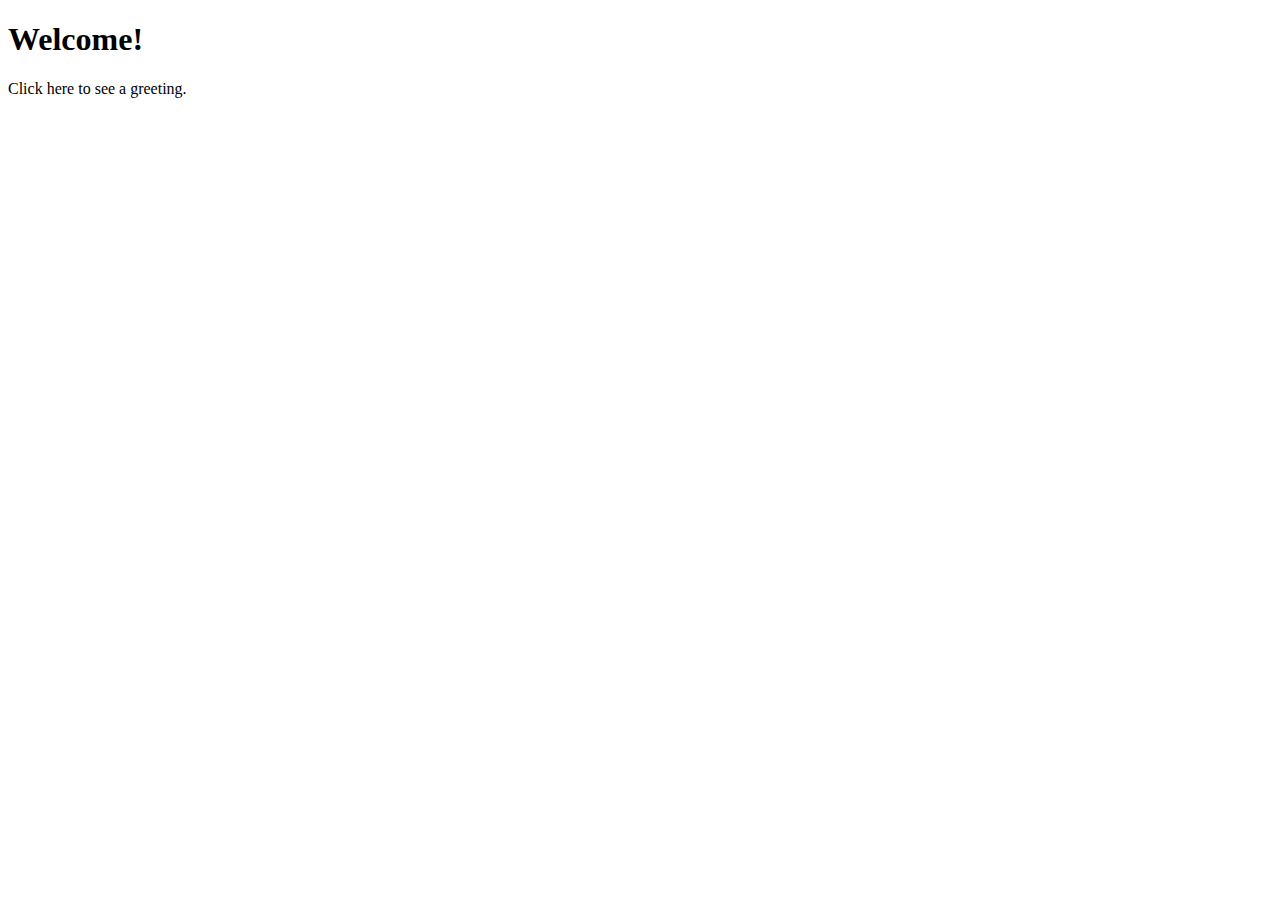
==== src/main/resources/templates/home.html @ ed812a71 "login page complete" ====
<!DOCTYPE html>
<html xmlns="http://www.w3.org/1999/xhtml" xmlns:th="https://www.thymeleaf.org" xmlns:sec="https://www.thymeleaf.org/thymeleaf-extras-springsecurity3">
<head>
  <title>Spring Security Example</title>
</head>
<body>
<h1>Welcome!</h1>

<p>Click <a th:href="@{/hello}">here</a> to see a greeting.</p>
</body>
</html>
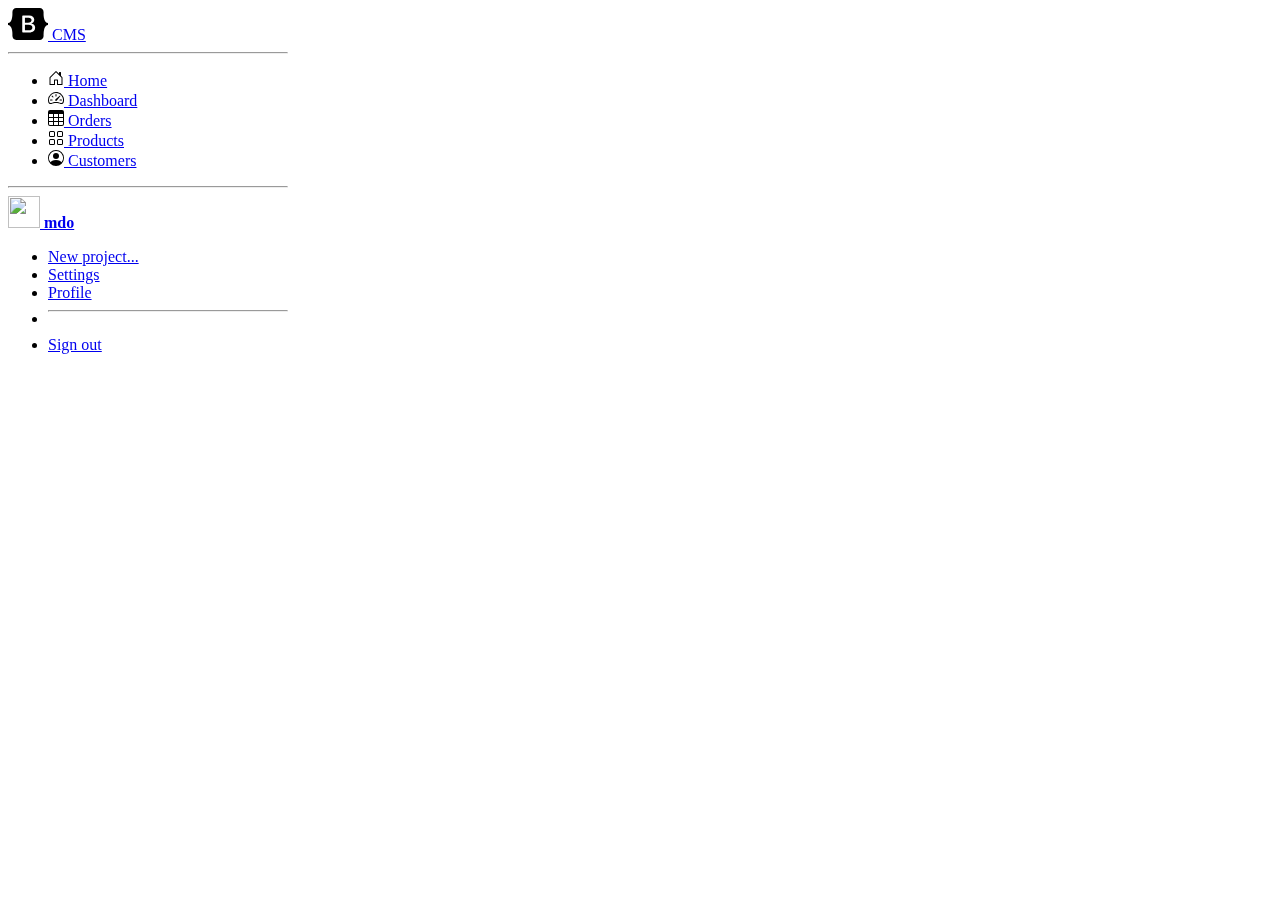
==== commit 39d1f649: "Validation in register form complete" ====
--- a/src/main/resources/templates/home.html
+++ b/src/main/resources/templates/home.html
@@ -1,11 +1,201 @@
 <!DOCTYPE html>
 <html xmlns="http://www.w3.org/1999/xhtml" xmlns:th="https://www.thymeleaf.org" xmlns:sec="https://www.thymeleaf.org/thymeleaf-extras-springsecurity3">
 <head>
-  <title>Spring Security Example</title>
+  <meta charset="UTF-8">
+  <meta http-equiv="X-UA-Compatible" content="IE=edge">
+  <meta name="viewport" content="width=device-width, initial-scale=1.0">
+  <title>Document</title>
+  <style>
+        .bd-placeholder-img {
+            font-size: 1.125rem;
+            text-anchor: middle;
+            -webkit-user-select: none;
+            -moz-user-select: none;
+            user-select: none;
+        }
+
+        @media (min-width: 768px) {
+            .bd-placeholder-img-lg {
+                font-size: 3.5rem;
+            }
+        }
+    </style>
+  <link href="https://cdn.jsdelivr.net/npm/bootstrap@5.0.2/dist/css/bootstrap.min.css" rel="stylesheet"
+        integrity="sha384-EVSTQN3/azprG1Anm3QDgpJLIm9Nao0Yz1ztcQTwFspd3yD65VohhpuuCOmLASjC" crossorigin="anonymous">
+  <link rel="stylesheet" href="/css/mystyle.css">
 </head>
+
 <body>
-<h1>Welcome!</h1>
+<svg xmlns="http://www.w3.org/2000/svg" style="display: none;">
+  <symbol id="bootstrap" viewBox="0 0 118 94">
+    <title>Bootstrap</title>
+    <path fill-rule="evenodd" clip-rule="evenodd"
+          d="M24.509 0c-6.733 0-11.715 5.893-11.492 12.284.214 6.14-.064 14.092-2.066 20.577C8.943 39.365 5.547 43.485 0 44.014v5.972c5.547.529 8.943 4.649 10.951 11.153 2.002 6.485 2.28 14.437 2.066 20.577C12.794 88.106 17.776 94 24.51 94H93.5c6.733 0 11.714-5.893 11.491-12.284-.214-6.14.064-14.092 2.066-20.577 2.009-6.504 5.396-10.624 10.943-11.153v-5.972c-5.547-.529-8.934-4.649-10.943-11.153-2.002-6.484-2.28-14.437-2.066-20.577C105.214 5.894 100.233 0 93.5 0H24.508zM80 57.863C80 66.663 73.436 72 62.543 72H44a2 2 0 01-2-2V24a2 2 0 012-2h18.437c9.083 0 15.044 4.92 15.044 12.474 0 5.302-4.01 10.049-9.119 10.88v.277C75.317 46.394 80 51.21 80 57.863zM60.521 28.34H49.948v14.934h8.905c6.884 0 10.68-2.772 10.68-7.727 0-4.643-3.264-7.207-9.012-7.207zM49.948 49.2v16.458H60.91c7.167 0 10.964-2.876 10.964-8.281 0-5.406-3.903-8.178-11.425-8.178H49.948z">
+    </path>
+  </symbol>
+  <symbol id="home" viewBox="0 0 16 16">
+    <path
+            d="M8.354 1.146a.5.5 0 0 0-.708 0l-6 6A.5.5 0 0 0 1.5 7.5v7a.5.5 0 0 0 .5.5h4.5a.5.5 0 0 0 .5-.5v-4h2v4a.5.5 0 0 0 .5.5H14a.5.5 0 0 0 .5-.5v-7a.5.5 0 0 0-.146-.354L13 5.793V2.5a.5.5 0 0 0-.5-.5h-1a.5.5 0 0 0-.5.5v1.293L8.354 1.146zM2.5 14V7.707l5.5-5.5 5.5 5.5V14H10v-4a.5.5 0 0 0-.5-.5h-3a.5.5 0 0 0-.5.5v4H2.5z">
+    </path>
+  </symbol>
+  <symbol id="speedometer2" viewBox="0 0 16 16">
+    <path
+            d="M8 4a.5.5 0 0 1 .5.5V6a.5.5 0 0 1-1 0V4.5A.5.5 0 0 1 8 4zM3.732 5.732a.5.5 0 0 1 .707 0l.915.914a.5.5 0 1 1-.708.708l-.914-.915a.5.5 0 0 1 0-.707zM2 10a.5.5 0 0 1 .5-.5h1.586a.5.5 0 0 1 0 1H2.5A.5.5 0 0 1 2 10zm9.5 0a.5.5 0 0 1 .5-.5h1.5a.5.5 0 0 1 0 1H12a.5.5 0 0 1-.5-.5zm.754-4.246a.389.389 0 0 0-.527-.02L7.547 9.31a.91.91 0 1 0 1.302 1.258l3.434-4.297a.389.389 0 0 0-.029-.518z">
+    </path>
+    <path fill-rule="evenodd"
+          d="M0 10a8 8 0 1 1 15.547 2.661c-.442 1.253-1.845 1.602-2.932 1.25C11.309 13.488 9.475 13 8 13c-1.474 0-3.31.488-4.615.911-1.087.352-2.49.003-2.932-1.25A7.988 7.988 0 0 1 0 10zm8-7a7 7 0 0 0-6.603 9.329c.203.575.923.876 1.68.63C4.397 12.533 6.358 12 8 12s3.604.532 4.923.96c.757.245 1.477-.056 1.68-.631A7 7 0 0 0 8 3z">
+    </path>
+  </symbol>
+  <symbol id="table" viewBox="0 0 16 16">
+    <path
+            d="M0 2a2 2 0 0 1 2-2h12a2 2 0 0 1 2 2v12a2 2 0 0 1-2 2H2a2 2 0 0 1-2-2V2zm15 2h-4v3h4V4zm0 4h-4v3h4V8zm0 4h-4v3h3a1 1 0 0 0 1-1v-2zm-5 3v-3H6v3h4zm-5 0v-3H1v2a1 1 0 0 0 1 1h3zm-4-4h4V8H1v3zm0-4h4V4H1v3zm5-3v3h4V4H6zm4 4H6v3h4V8z">
+    </path>
+  </symbol>
+  <symbol id="people-circle" viewBox="0 0 16 16">
+    <path d="M11 6a3 3 0 1 1-6 0 3 3 0 0 1 6 0z"></path>
+    <path fill-rule="evenodd"
+          d="M0 8a8 8 0 1 1 16 0A8 8 0 0 1 0 8zm8-7a7 7 0 0 0-5.468 11.37C3.242 11.226 4.805 10 8 10s4.757 1.225 5.468 2.37A7 7 0 0 0 8 1z">
+    </path>
+  </symbol>
+  <symbol id="grid" viewBox="0 0 16 16">
+    <path
+            d="M1 2.5A1.5 1.5 0 0 1 2.5 1h3A1.5 1.5 0 0 1 7 2.5v3A1.5 1.5 0 0 1 5.5 7h-3A1.5 1.5 0 0 1 1 5.5v-3zM2.5 2a.5.5 0 0 0-.5.5v3a.5.5 0 0 0 .5.5h3a.5.5 0 0 0 .5-.5v-3a.5.5 0 0 0-.5-.5h-3zm6.5.5A1.5 1.5 0 0 1 10.5 1h3A1.5 1.5 0 0 1 15 2.5v3A1.5 1.5 0 0 1 13.5 7h-3A1.5 1.5 0 0 1 9 5.5v-3zm1.5-.5a.5.5 0 0 0-.5.5v3a.5.5 0 0 0 .5.5h3a.5.5 0 0 0 .5-.5v-3a.5.5 0 0 0-.5-.5h-3zM1 10.5A1.5 1.5 0 0 1 2.5 9h3A1.5 1.5 0 0 1 7 10.5v3A1.5 1.5 0 0 1 5.5 15h-3A1.5 1.5 0 0 1 1 13.5v-3zm1.5-.5a.5.5 0 0 0-.5.5v3a.5.5 0 0 0 .5.5h3a.5.5 0 0 0 .5-.5v-3a.5.5 0 0 0-.5-.5h-3zm6.5.5A1.5 1.5 0 0 1 10.5 9h3a1.5 1.5 0 0 1 1.5 1.5v3a1.5 1.5 0 0 1-1.5 1.5h-3A1.5 1.5 0 0 1 9 13.5v-3zm1.5-.5a.5.5 0 0 0-.5.5v3a.5.5 0 0 0 .5.5h3a.5.5 0 0 0 .5-.5v-3a.5.5 0 0 0-.5-.5h-3z">
+    </path>
+  </symbol>
+  <symbol id="collection" viewBox="0 0 16 16">
+    <path
+            d="M2.5 3.5a.5.5 0 0 1 0-1h11a.5.5 0 0 1 0 1h-11zm2-2a.5.5 0 0 1 0-1h7a.5.5 0 0 1 0 1h-7zM0 13a1.5 1.5 0 0 0 1.5 1.5h13A1.5 1.5 0 0 0 16 13V6a1.5 1.5 0 0 0-1.5-1.5h-13A1.5 1.5 0 0 0 0 6v7zm1.5.5A.5.5 0 0 1 1 13V6a.5.5 0 0 1 .5-.5h13a.5.5 0 0 1 .5.5v7a.5.5 0 0 1-.5.5h-13z">
+    </path>
+  </symbol>
+  <symbol id="calendar3" viewBox="0 0 16 16">
+    <path
+            d="M14 0H2a2 2 0 0 0-2 2v12a2 2 0 0 0 2 2h12a2 2 0 0 0 2-2V2a2 2 0 0 0-2-2zM1 3.857C1 3.384 1.448 3 2 3h12c.552 0 1 .384 1 .857v10.286c0 .473-.448.857-1 .857H2c-.552 0-1-.384-1-.857V3.857z">
+    </path>
+    <path
+            d="M6.5 7a1 1 0 1 0 0-2 1 1 0 0 0 0 2zm3 0a1 1 0 1 0 0-2 1 1 0 0 0 0 2zm3 0a1 1 0 1 0 0-2 1 1 0 0 0 0 2zm-9 3a1 1 0 1 0 0-2 1 1 0 0 0 0 2zm3 0a1 1 0 1 0 0-2 1 1 0 0 0 0 2zm3 0a1 1 0 1 0 0-2 1 1 0 0 0 0 2zm3 0a1 1 0 1 0 0-2 1 1 0 0 0 0 2zm-9 3a1 1 0 1 0 0-2 1 1 0 0 0 0 2zm3 0a1 1 0 1 0 0-2 1 1 0 0 0 0 2zm3 0a1 1 0 1 0 0-2 1 1 0 0 0 0 2z">
+    </path>
+  </symbol>
+  <symbol id="chat-quote-fill" viewBox="0 0 16 16">
+    <path
+            d="M16 8c0 3.866-3.582 7-8 7a9.06 9.06 0 0 1-2.347-.306c-.584.296-1.925.864-4.181 1.234-.2.032-.352-.176-.273-.362.354-.836.674-1.95.77-2.966C.744 11.37 0 9.76 0 8c0-3.866 3.582-7 8-7s8 3.134 8 7zM7.194 6.766a1.688 1.688 0 0 0-.227-.272 1.467 1.467 0 0 0-.469-.324l-.008-.004A1.785 1.785 0 0 0 5.734 6C4.776 6 4 6.746 4 7.667c0 .92.776 1.666 1.734 1.666.343 0 .662-.095.931-.26-.137.389-.39.804-.81 1.22a.405.405 0 0 0 .011.59c.173.16.447.155.614-.01 1.334-1.329 1.37-2.758.941-3.706a2.461 2.461 0 0 0-.227-.4zM11 9.073c-.136.389-.39.804-.81 1.22a.405.405 0 0 0 .012.59c.172.16.446.155.613-.01 1.334-1.329 1.37-2.758.942-3.706a2.466 2.466 0 0 0-.228-.4 1.686 1.686 0 0 0-.227-.273 1.466 1.466 0 0 0-.469-.324l-.008-.004A1.785 1.785 0 0 0 10.07 6c-.957 0-1.734.746-1.734 1.667 0 .92.777 1.666 1.734 1.666.343 0 .662-.095.931-.26z">
+    </path>
+  </symbol>
+  <symbol id="cpu-fill" viewBox="0 0 16 16">
+    <path d="M6.5 6a.5.5 0 0 0-.5.5v3a.5.5 0 0 0 .5.5h3a.5.5 0 0 0 .5-.5v-3a.5.5 0 0 0-.5-.5h-3z"></path>
+    <path
+            d="M5.5.5a.5.5 0 0 0-1 0V2A2.5 2.5 0 0 0 2 4.5H.5a.5.5 0 0 0 0 1H2v1H.5a.5.5 0 0 0 0 1H2v1H.5a.5.5 0 0 0 0 1H2v1H.5a.5.5 0 0 0 0 1H2A2.5 2.5 0 0 0 4.5 14v1.5a.5.5 0 0 0 1 0V14h1v1.5a.5.5 0 0 0 1 0V14h1v1.5a.5.5 0 0 0 1 0V14h1v1.5a.5.5 0 0 0 1 0V14a2.5 2.5 0 0 0 2.5-2.5h1.5a.5.5 0 0 0 0-1H14v-1h1.5a.5.5 0 0 0 0-1H14v-1h1.5a.5.5 0 0 0 0-1H14v-1h1.5a.5.5 0 0 0 0-1H14A2.5 2.5 0 0 0 11.5 2V.5a.5.5 0 0 0-1 0V2h-1V.5a.5.5 0 0 0-1 0V2h-1V.5a.5.5 0 0 0-1 0V2h-1V.5zm1 4.5h3A1.5 1.5 0 0 1 11 6.5v3A1.5 1.5 0 0 1 9.5 11h-3A1.5 1.5 0 0 1 5 9.5v-3A1.5 1.5 0 0 1 6.5 5z">
+    </path>
+  </symbol>
+  <symbol id="gear-fill" viewBox="0 0 16 16">
+    <path
+            d="M9.405 1.05c-.413-1.4-2.397-1.4-2.81 0l-.1.34a1.464 1.464 0 0 1-2.105.872l-.31-.17c-1.283-.698-2.686.705-1.987 1.987l.169.311c.446.82.023 1.841-.872 2.105l-.34.1c-1.4.413-1.4 2.397 0 2.81l.34.1a1.464 1.464 0 0 1 .872 2.105l-.17.31c-.698 1.283.705 2.686 1.987 1.987l.311-.169a1.464 1.464 0 0 1 2.105.872l.1.34c.413 1.4 2.397 1.4 2.81 0l.1-.34a1.464 1.464 0 0 1 2.105-.872l.31.17c1.283.698 2.686-.705 1.987-1.987l-.169-.311a1.464 1.464 0 0 1 .872-2.105l.34-.1c1.4-.413 1.4-2.397 0-2.81l-.34-.1a1.464 1.464 0 0 1-.872-2.105l.17-.31c.698-1.283-.705-2.686-1.987-1.987l-.311.169a1.464 1.464 0 0 1-2.105-.872l-.1-.34zM8 10.93a2.929 2.929 0 1 1 0-5.86 2.929 2.929 0 0 1 0 5.858z">
+    </path>
+  </symbol>
+  <symbol id="speedometer" viewBox="0 0 16 16">
+    <path
+            d="M8 2a.5.5 0 0 1 .5.5V4a.5.5 0 0 1-1 0V2.5A.5.5 0 0 1 8 2zM3.732 3.732a.5.5 0 0 1 .707 0l.915.914a.5.5 0 1 1-.708.708l-.914-.915a.5.5 0 0 1 0-.707zM2 8a.5.5 0 0 1 .5-.5h1.586a.5.5 0 0 1 0 1H2.5A.5.5 0 0 1 2 8zm9.5 0a.5.5 0 0 1 .5-.5h1.5a.5.5 0 0 1 0 1H12a.5.5 0 0 1-.5-.5zm.754-4.246a.389.389 0 0 0-.527-.02L7.547 7.31A.91.91 0 1 0 8.85 8.569l3.434-4.297a.389.389 0 0 0-.029-.518z">
+    </path>
+    <path fill-rule="evenodd"
+          d="M6.664 15.889A8 8 0 1 1 9.336.11a8 8 0 0 1-2.672 15.78zm-4.665-4.283A11.945 11.945 0 0 1 8 10c2.186 0 4.236.585 6.001 1.606a7 7 0 1 0-12.002 0z">
+    </path>
+  </symbol>
+  <symbol id="toggles2" viewBox="0 0 16 16">
+    <path d="M9.465 10H12a2 2 0 1 1 0 4H9.465c.34-.588.535-1.271.535-2 0-.729-.195-1.412-.535-2z"></path>
+    <path
+            d="M6 15a3 3 0 1 0 0-6 3 3 0 0 0 0 6zm0 1a4 4 0 1 1 0-8 4 4 0 0 1 0 8zm.535-10a3.975 3.975 0 0 1-.409-1H4a1 1 0 0 1 0-2h2.126c.091-.355.23-.69.41-1H4a2 2 0 1 0 0 4h2.535z">
+    </path>
+    <path d="M14 4a4 4 0 1 1-8 0 4 4 0 0 1 8 0z"></path>
+  </symbol>
+  <symbol id="tools" viewBox="0 0 16 16">
+    <path
+            d="M1 0L0 1l2.2 3.081a1 1 0 0 0 .815.419h.07a1 1 0 0 1 .708.293l2.675 2.675-2.617 2.654A3.003 3.003 0 0 0 0 13a3 3 0 1 0 5.878-.851l2.654-2.617.968.968-.305.914a1 1 0 0 0 .242 1.023l3.356 3.356a1 1 0 0 0 1.414 0l1.586-1.586a1 1 0 0 0 0-1.414l-3.356-3.356a1 1 0 0 0-1.023-.242L10.5 9.5l-.96-.96 2.68-2.643A3.005 3.005 0 0 0 16 3c0-.269-.035-.53-.102-.777l-2.14 2.141L12 4l-.364-1.757L13.777.102a3 3 0 0 0-3.675 3.68L7.462 6.46 4.793 3.793a1 1 0 0 1-.293-.707v-.071a1 1 0 0 0-.419-.814L1 0zm9.646 10.646a.5.5 0 0 1 .708 0l3 3a.5.5 0 0 1-.708.708l-3-3a.5.5 0 0 1 0-.708zM3 11l.471.242.529.026.287.445.445.287.026.529L5 13l-.242.471-.026.529-.445.287-.287.445-.529.026L3 15l-.471-.242L2 14.732l-.287-.445L1.268 14l-.026-.529L1 13l.242-.471.026-.529.445-.287.287-.445.529-.026L3 11z">
+    </path>
+  </symbol>
+  <symbol id="chevron-right" viewBox="0 0 16 16">
+    <path fill-rule="evenodd"
+          d="M4.646 1.646a.5.5 0 0 1 .708 0l6 6a.5.5 0 0 1 0 .708l-6 6a.5.5 0 0 1-.708-.708L10.293 8 4.646 2.354a.5.5 0 0 1 0-.708z">
+    </path>
+  </symbol>
+  <symbol id="geo-fill" viewBox="0 0 16 16">
+    <path fill-rule="evenodd"
+          d="M4 4a4 4 0 1 1 4.5 3.969V13.5a.5.5 0 0 1-1 0V7.97A4 4 0 0 1 4 3.999zm2.493 8.574a.5.5 0 0 1-.411.575c-.712.118-1.28.295-1.655.493a1.319 1.319 0 0 0-.37.265.301.301 0 0 0-.057.09V14l.002.008a.147.147 0 0 0 .016.033.617.617 0 0 0 .145.15c.165.13.435.27.813.395.751.25 1.82.414 3.024.414s2.273-.163 3.024-.414c.378-.126.648-.265.813-.395a.619.619 0 0 0 .146-.15.148.148 0 0 0 .015-.033L12 14v-.004a.301.301 0 0 0-.057-.09 1.318 1.318 0 0 0-.37-.264c-.376-.198-.943-.375-1.655-.493a.5.5 0 1 1 .164-.986c.77.127 1.452.328 1.957.594C12.5 13 13 13.4 13 14c0 .426-.26.752-.544.977-.29.228-.68.413-1.116.558-.878.293-2.059.465-3.34.465-1.281 0-2.462-.172-3.34-.465-.436-.145-.826-.33-1.116-.558C3.26 14.752 3 14.426 3 14c0-.599.5-1 .961-1.243.505-.266 1.187-.467 1.957-.594a.5.5 0 0 1 .575.411z">
+    </path>
+  </symbol>
+</svg>
+<main>
+  <div class="d-flex flex-column flex-shrink-0 p-3 bg-light h-100" style="width: 280px; position: fixed;">
+    <a href="/" class="d-flex align-items-center mb-3 mb-md-0 me-md-auto link-dark text-decoration-none">
+      <svg class="bi me-2" width="40" height="32">
+        <use xlink:href="#bootstrap"></use>
+      </svg>
+      <span class="fs-4">CMS</span>
+    </a>
+    <hr>
+    <ul class="nav nav-pills flex-column mb-auto">
+      <li class="nav-item">
+        <a href="/" class="nav-link active" aria-current="page">
+          <svg class="bi me-2" width="16" height="16">
+            <use xlink:href="#home"></use>
+          </svg>
+          Home
+        </a>
+      </li>
+      <li>
+        <a href="#" class="nav-link link-dark">
+          <svg class="bi me-2" width="16" height="16">
+            <use xlink:href="#speedometer2"></use>
+          </svg>
+          Dashboard
+        </a>
+      </li>
+      <li>
+        <a href="#" class="nav-link link-dark">
+          <svg class="bi me-2" width="16" height="16">
+            <use xlink:href="#table"></use>
+          </svg>
+          Orders
+        </a>
+      </li>
+      <li>
+        <a href="#" class="nav-link link-dark">
+          <svg class="bi me-2" width="16" height="16">
+            <use xlink:href="#grid"></use>
+          </svg>
+          Products
+        </a>
+      </li>
+      <li>
+        <a href="#" class="nav-link link-dark">
+          <svg class="bi me-2" width="16" height="16">
+            <use xlink:href="#people-circle"></use>
+          </svg>
+          Customers
+        </a>
+      </li>
+    </ul>
+    <hr>
+    <div class="dropdown">
+      <a href="#" class="d-flex align-items-center link-dark text-decoration-none dropdown-toggle"
+         id="dropdownUser2" data-bs-toggle="dropdown" aria-expanded="false">
+        <img src="https://github.com/mdo.png" alt="" width="32" height="32" class="rounded-circle me-2">
+        <strong>mdo</strong>
+      </a>
+      <ul class="dropdown-menu text-small shadow" aria-labelledby="dropdownUser2">
+        <li><a class="dropdown-item" href="#">New project...</a></li>
+        <li><a class="dropdown-item" href="#">Settings</a></li>
+        <li><a class="dropdown-item" href="#">Profile</a></li>
+        <li>
+          <hr class="dropdown-divider">
+        </li>
+        <li><a class="dropdown-item" href="#">Sign out</a></li>
+      </ul>
+    </div>
+  </div>
+</main>
+<script src="https://cdn.jsdelivr.net/npm/bootstrap@5.0.2/dist/js/bootstrap.bundle.min.js"
+        integrity="sha384-MrcW6ZMFYlzcLA8Nl+NtUVF0sA7MsXsP1UyJoMp4YLEuNSfAP+JcXn/tWtIaxVXM"
+        crossorigin="anonymous"></script>
+<script src="/js/sidebar.js"></script>
+</body>
 
-<p>Click <a th:href="@{/hello}">here</a> to see a greeting.</p>
-</body>
 </html>